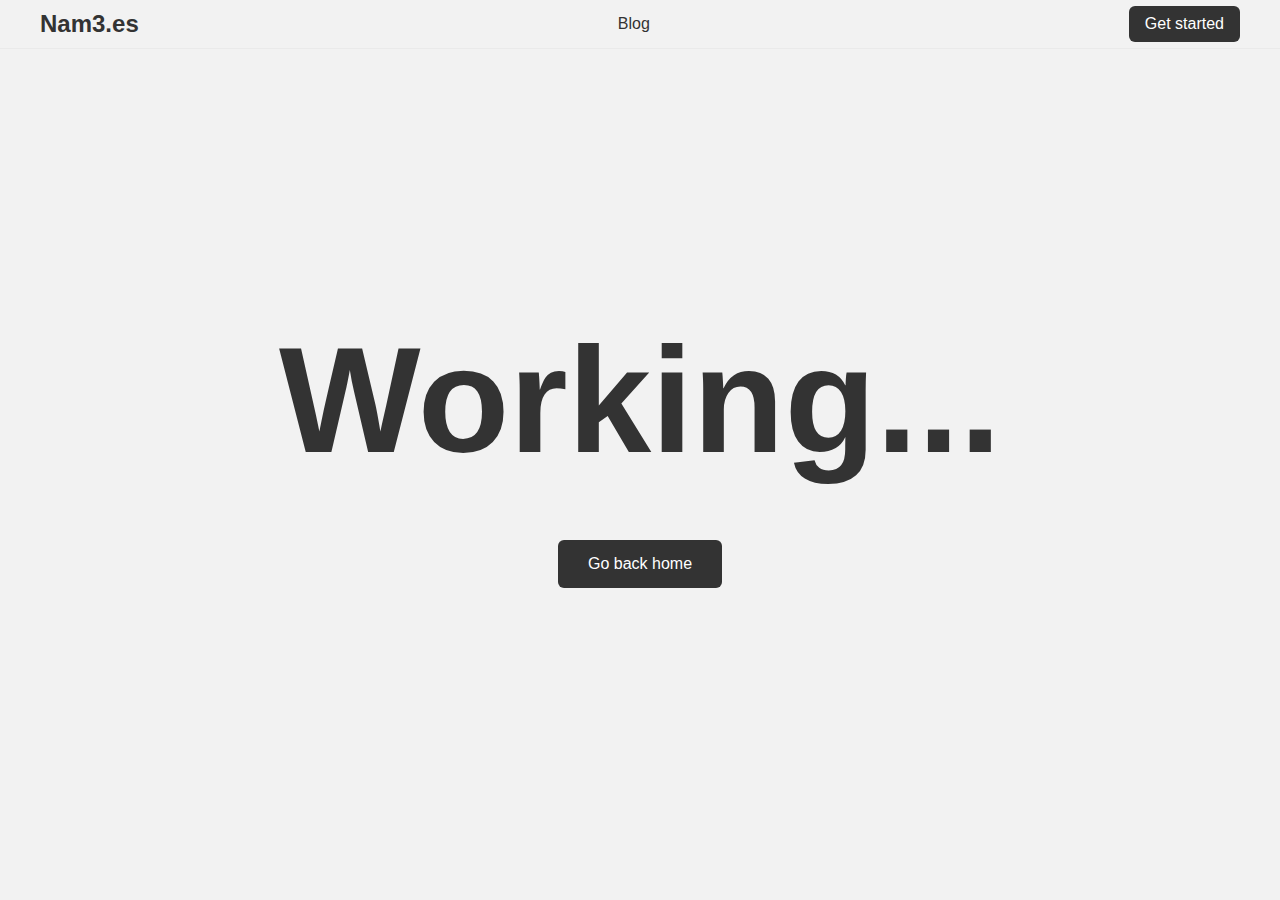
==== blog/index.html @ 38476e3d "UPDATE // index.html, name-gen.html, estilos.css ADD // src blog" ====
<!DOCTYPE html>
<html lang="en">
<head>
    <meta charset="UTF-8">
    <meta name="viewport" content="width=device-width, initial-scale=1.0">
    <link rel="stylesheet" href="estilos.css">
    <link rel="stylesheet" href="/src/estilos.css">
    <link rel="shortcut icon" href="/src/img/favicon.ico" type="image/x-icon">
    <title>Nam3 | Blog</title>
</head>
<body>

    <header>
        <div class="logo"><a style="text-decoration: none; color: #333;" href="https://nam3.es/">Nam3.es</a></div>

        <div class="nav-links">
            <a href="blog/index.html">Blog</a>
        </div>

        <div class="right-nav">
            <a href="name-gen.html" class="get-started">Get started</a>
        </div>
    </header>

    <br>
    <br>
    <br>
    <br>
    <br>
    <br>
    <br>
    <br>
    <br>

    <div class="container">
        <h1 class="h1">Working...</h1>
        <a class="a" href="https://nam3.es/"><button>Go back home</button></a>
    </div>


    <script type="text/javascript"> var infolinks_pid = 3433787; var infolinks_wsid = 0; </script> <script type="text/javascript" src="//resources.infolinks.com/js/infolinks_main.js"></script>


</body>
</html>
---- blog/estilos.css ----
.container {
    text-align: center;
}

.h1 {
    margin: 0;
    font-size: 150px;
    color: #333;
}

.a {
    text-decoration: none;
}

button {
    margin-top: 20px;
    padding: 15px 30px;
    background-color: #333;
    color: white;
    border: none;
    border-radius: 6px;
    font-size: 16px;
    cursor: pointer;
    transition: 1s;
}

button:hover {
    background-color: #646464;
    transition: 1s;
}
---- src/estilos.css ----
/* Reset and Base Styles */
* {
    margin: 0;
    padding: 0;
    box-sizing: border-box;
    font-family: -apple-system, BlinkMacSystemFont, 'Segoe UI', Roboto, Oxygen, Ubuntu, Cantarell, 'Open Sans', 'Helvetica Neue', sans-serif;
}

body {
    background-color: #f2f2f2;
    color: #333;
    line-height: 1.6;
}

/* Header Styles */
header {
    padding: 5px 40px;
    border-bottom: 1px solid #eaeaea;
    display: flex;
    justify-content: space-between;
    align-items: center;
}

.nav-links {
    display: flex;
    gap: 30px;
}

.nav-links a {
    text-decoration: none;
    color: #333;
    font-weight: 500;
    font-size: 16px;
} .nav-links a:hover {
    color: #646464;
}

.logo {
    font-size: 24px;
    font-weight: bold;
    color: #333;
}

.right-nav {
    display: flex;
    gap: 20px;
    align-items: center;
}

.right-nav a {
    text-decoration: none;
    color: #333;
    font-weight: 500;
}

.get-started {
    background-color: #333;
    color: white !important;
    border: none;
    padding: 5px 16px;
    border-radius: 6px;
    font-weight: 500;
    text-decoration: none;
    transition: 1s;
} .get-started:hover {
    background-color: #646464;
    transition: 1s;
}

/* Hero Section Styles */
.hero {
    text-align: center;
    padding: 80px 20px;
    max-width: 900px;
    margin: 0 auto;
    position: relative;
}

.decorative-element {
    position: absolute;
    opacity: 0.5;
    color: #ccc;
    font-size: 24px;
}

.plus-top {
    top: 20px;
    right: 160px;
}

.plus-top-2 {
    top: 200px;
    right: 300px;
}

.plus-top-3 {
    top: 10px;
    left: 300px;
}

.plus-top-4 {
    top: 200px;
    left: -200px;
}

.plus-left {
    top: 120px;
    left: 100px;
}

.plus-left-2 {
    top: 120px;
    left: 810px;
}

.plus-left-3 {
    top: 500px;
    left: 300px;
}

.plus-left-4 {
    top: 500px;
    left: -200px;
}

.star-right {
    bottom: 80px;
    right: 80px;
}

.star-right-2 {
    bottom: 80px;
    right: 800px;
}

.star-right-3 {
    bottom: 00px;
    right: 300px;
}

.star-right-4 {
    bottom: 00px;
    right: -300px;
}

.hero h1 {
    text-align: center;
    font-size: 64px;
    margin-bottom: 0;
    font-weight: 700;
    color: #333;
}

.hero h2 {
    font-size: 48px;
    font-weight: 600;
    margin-top: 0;
    color: #1a1a1a;
    font-style: italic;
}

.hero-description {
    max-width: 600px;
    margin: 40px auto;
    font-size: 18px;
    color: #555;
}

/* Main Content Styles */
.main-container {
    max-width: 1000px;
    margin: 0 auto;
    padding: 20px;
}

.action-buttons {
    display: flex;
    gap: 20px;
    justify-content: center;
    margin: 30px 0 60px;
}


.secondary-button {
    background-color: #fff;
    color: #333;
    border: 1px solid #ddd;
    padding: 10px 16px;
    border-radius: 6px;
    font-weight: 500;
    display: flex;
    align-items: center;
    gap: 5px;
    text-decoration: none;
}

/* Generator Panel Styles */
.generator-panel {
    background-color: #fff;
    border-radius: 8px;
    border: 1px solid #eaeaea;
    padding: 30px;
    box-shadow: 0 4px 20px rgba(0, 0, 0, 0.05);
    margin-top: 40px;
}

.panel-header {
    display: flex;
    justify-content: space-between;
    align-items: center;
    margin-bottom: 20px;
    padding-bottom: 15px;
    border-bottom: 1px solid #eaeaea;
}

.panel-title {
    font-size: 22px;
    font-weight: 600;
    color: #333;
    display: flex;
    align-items: center;
    gap: 10px;
}

.panel-icon {
    padding: 15px 15px;
    width: 24px;
    height: 24px;
    background-color: #f0f0f0;
    border-radius: 4px;
    display: flex;
    align-items: center;
    justify-content: center;
}

.panel-actions {
    display: flex;
    gap: 15px;
}

.action-icon {
    background: none;
    border: none;
    color: #666;
    cursor: pointer;
    font-size: 18px;
}

/* Input Area Styles */
.input-area {
    display: flex;
    gap: 20px;
    margin-bottom: 30px;
}

.form-group {
    flex: 1;
}

.form-group label {
    display: block;
    margin-bottom: 8px;
    font-weight: 500;
    color: #444;
    font-size: 14px;
}

input, select {
    width: 100%;
    padding: 12px;
    border: 1px solid #ddd;
    border-radius: 6px;
    font-size: 16px;
}

input:focus, select:focus {
    outline: none;
    border-color: #333;
}

.generate-btn {
    background-color: #1a1a1a;
    color: white;
    border: none;
    padding: 12px 24px;
    border-radius: 6px;
    font-weight: 500;
    cursor: pointer;
    font-size: 16px;
}

.generate-btn:hover {
    background-color: #333;
}

.generate-btn:disabled {
    background-color: #ccc;
    cursor: not-allowed;
}

/* Results Area Styles */
.results-area {
    display: none;
    margin-top: 30px;
}

.results-header {
    display: flex;
    justify-content: space-between;
    align-items: center;
    margin-bottom: 20px;
    padding-bottom: 10px;
    border-bottom: 1px solid #eaeaea;
}

.results-stats {
    display: flex;
    gap: 30px;
    margin-bottom: 30px;
}

.stat-box {
    background-color: #f9f9f9;
    padding: 15px 20px;
    border-radius: 6px;
    flex: 1;
}

.stat-label {
    font-size: 12px;
    color: #777;
    margin-bottom: 5px;
}

.stat-value {
    font-size: 18px;
    font-weight: 600;
    color: #333;
}

.name-grid {
    display: grid;
    grid-template-columns: repeat(auto-fill, minmax(200px, 1fr));
    gap: 15px;
}

.name-card {
    background-color: #f9f9f9;
    border-radius: 6px;
    padding: 15px;
    display: flex;
    justify-content: space-between;
    align-items: center;
    transition: transform 0.2s, box-shadow 0.2s;
}

.name-card:hover {
    transform: translateY(-2px);
    box-shadow: 0 4px 8px rgba(0, 0, 0, 0.1);
}

.name-text {
    font-weight: 500;
    color: #333;
}

.copy-btn {
    background: none;
    border: none;
    color: #666;
    cursor: pointer;
}

.copy-btn:hover {
    color: #333;
}

/* Visualization Area */
.visualization {
    margin-top: 40px;
    background-color: #f9f9f9;
    padding: 20px;
    border-radius: 8px;
    display: none;
    height: 300px;
}

.chart-container {
    height: 100%;
    display: flex;
    align-items: center;
    justify-content: center;
}

/* Loading Animation */
.loading {
    display: none;
    text-align: center;
    margin: 30px 0;
}

.loading-spinner {
    border: 4px solid #f3f3f3;
    border-top: 4px solid #333;
    border-radius: 50%;
    width: 30px;
    height: 30px;
    animation: spin 1s linear infinite;
    margin: 0 auto 10px;
}

@keyframes spin {
    0% { transform: rotate(0deg); }
    100% { transform: rotate(360deg); }
}

/* Copy Toast */
.copy-toast {
    position: fixed;
    bottom: 20px;
    left: 50%;
    transform: translateX(-50%);
    background-color: #333;
    color: white;
    padding: 10px 20px;
    border-radius: 6px;
    opacity: 0;
    transition: opacity 0.3s;
    z-index: 1000;
}

.copy-toast.show {
    opacity: 1;
}

/* Responsive Design */
@media (max-width: 768px) {
    .hero h1 {
        font-size: 48px;
    }
    
    .hero h2 {
        font-size: 36px;
    }
    
    .input-area {
        flex-direction: column;
    }
    
    .nav-links {
        display: none;
    }
    
    .right-nav a:not(.get-started) {
        display: none;
    }
}

.voler-al-inicio {
    text-decoration: none;
} .voler-al-inicio:hover{
    color: #333;
    text-decoration: underline;
}

.logo-img {
    width: 100px;
    height: 100px;
    border-radius: 50%;
    object-fit: cover;
}

.loho-img-2 {
    width: 20px;
    height: 0px;
    border-radius: 50%;
    object-fit: cover;
}
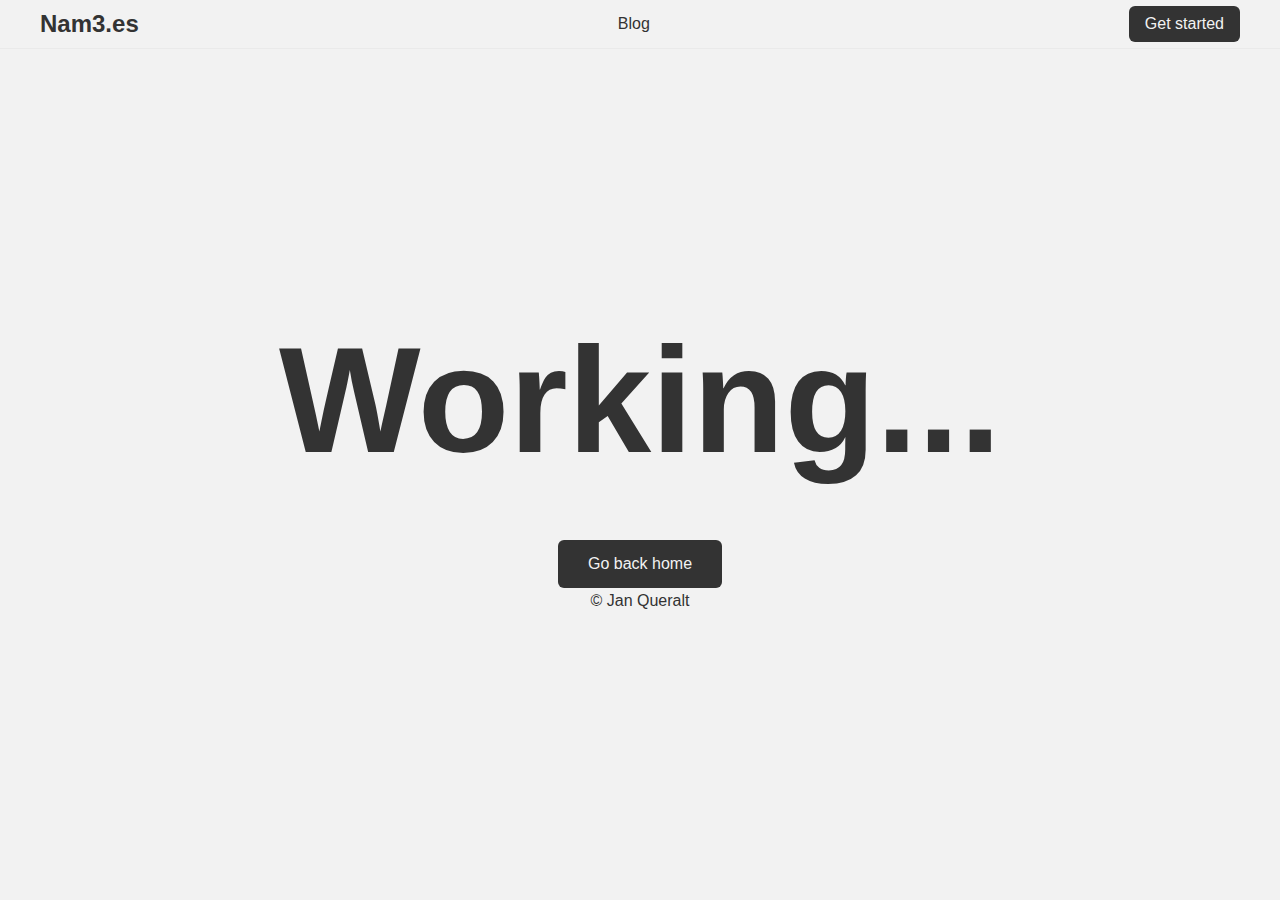
==== commit c3823a83: "ADD // copyright" ====
--- a/blog/index.html
+++ b/blog/index.html
@@ -38,6 +38,11 @@
     </div>
 
 
+    <footer>
+        <p class="copy">&COPY; Jan Queralt</p>
+    </footer>
+
+
     <script type="text/javascript"> var infolinks_pid = 3433787; var infolinks_wsid = 0; </script> <script type="text/javascript" src="//resources.infolinks.com/js/infolinks_main.js"></script>
 
 
--- a/blog/estilos.css
+++ b/blog/estilos.css
@@ -16,7 +16,7 @@
     margin-top: 20px;
     padding: 15px 30px;
     background-color: #333;
-    color: white;
+    color: #f2f2f2;
     border: none;
     border-radius: 6px;
     font-size: 16px;
--- a/src/estilos.css
+++ b/src/estilos.css
@@ -55,7 +55,7 @@
 
 .get-started {
     background-color: #333;
-    color: white !important;
+    color: #f2f2f2 !important;
     border: none;
     padding: 5px 16px;
     border-radius: 6px;
@@ -79,7 +79,7 @@
 .decorative-element {
     position: absolute;
     opacity: 0.5;
-    color: #ccc;
+    color: #333;
     font-size: 24px;
 }
 
@@ -280,7 +280,7 @@
 
 .generate-btn {
     background-color: #1a1a1a;
-    color: white;
+    color: #f2f2f2;
     border: none;
     padding: 12px 24px;
     border-radius: 6px;
@@ -421,7 +421,7 @@
     left: 50%;
     transform: translateX(-50%);
     background-color: #333;
-    color: white;
+    color: #f2f2f2;
     padding: 10px 20px;
     border-radius: 6px;
     opacity: 0;
@@ -475,4 +475,37 @@
     height: 0px;
     border-radius: 50%;
     object-fit: cover;
-}+}
+
+.copy{
+    text-align: center;
+    font-size: 15px;
+}
+
+.copy {
+    text-align: center;
+    font-size: 15px;
+    /* Puedes agregar otros estilos generales si es necesario */
+}
+
+/* Estilos para pantallas pequeñas (móviles) */
+@media (max-width: 600px) {
+    .copy {
+        font-size: 12px; /* Reducimos el tamaño de fuente en pantallas pequeñas */
+        padding: 10px; /* Agregar algo de espacio alrededor */
+    }
+}
+
+/* Estilos para pantallas medianas (tabletas) */
+@media (max-width: 1024px) {
+    .copy {
+        font-size: 14px; /* Tamaño de fuente ligeramente mayor para tabletas */
+    }
+}
+
+/* Estilos para pantallas grandes (escritorios) */
+@media (min-width: 1025px) {
+    .copy {
+        font-size: 16px; /* Aumentamos el tamaño de fuente para pantallas grandes */
+    }
+}
